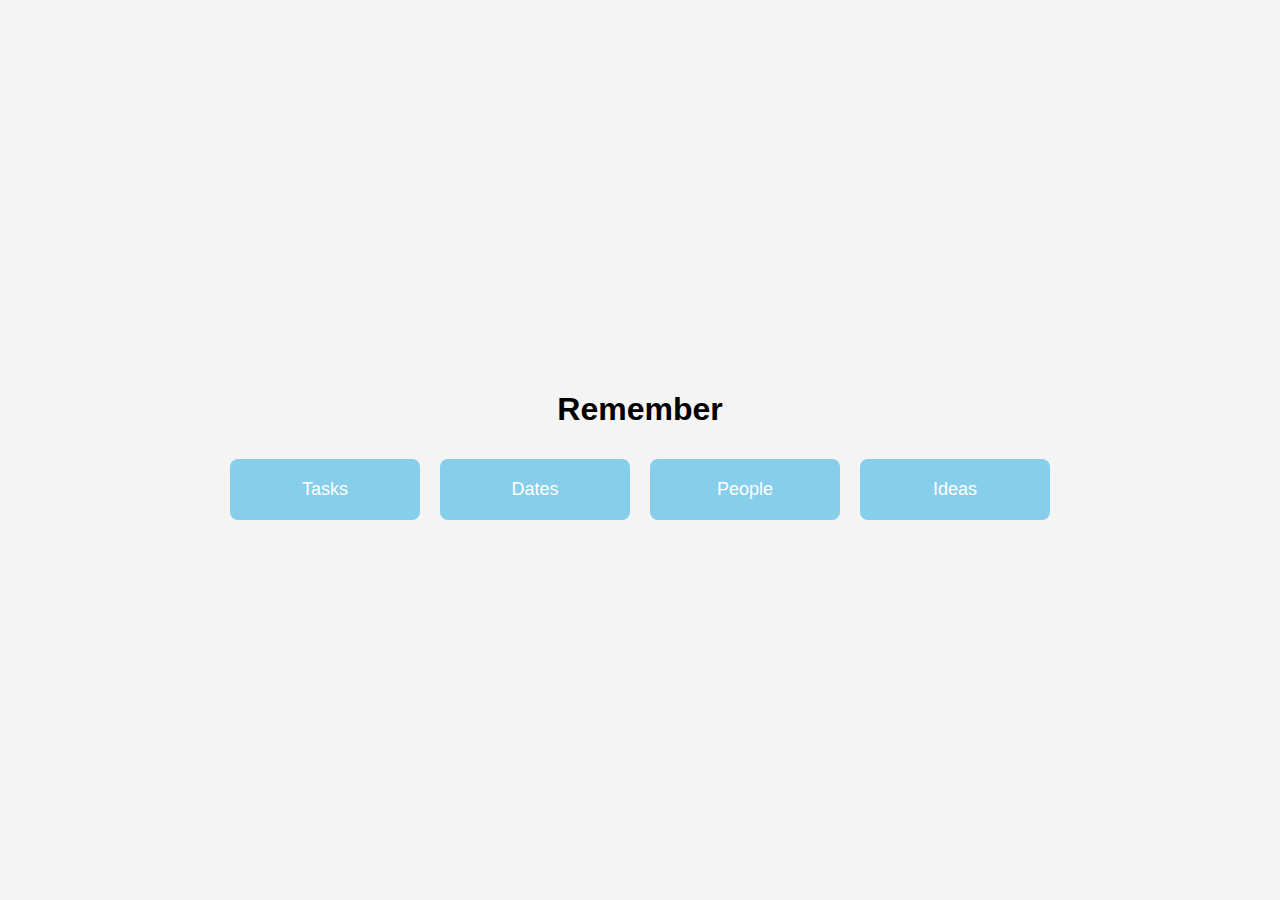
==== index.html @ 6f265c07 "Initial commit" ====
<!-- index.html -->
<!DOCTYPE html>
<html lang="en">
<head>
  <meta charset="UTF-8" />
  <meta name="viewport" content="width=device-width, initial-scale=1.0" />
  <title>Mnemo Memory Management</title>
  <link rel="stylesheet" href="styles.css" />
</head>
<body>
  <div class="container">
    <h1>Remember</h1>
    <div class="grid">
      <a href="tasks.html" class="category">Tasks</a>
      <a href="dates.html" class="category">Dates</a>
      <a href="people.html" class="category">People</a>
      <a href="ideas.html" class="category">Ideas</a>
    </div>
  </div>

  <script src="scripts.js"></script>
</body>
</html>
---- styles.css ----
/* styles.css */
body {
  font-family: Arial, sans-serif;
  background-color: #f4f4f4;
  margin: 0;
  padding: 0;
  display: flex;
  justify-content: center;
  align-items: center;
  height: 100vh;
}

.container {
  text-align: center;
}

.grid {
  display: flex;
  justify-content: center;
  flex-wrap: wrap;
}

.category {
  background-color: #87CEEB;
  color: white;
  text-align: center;
  padding: 20px;
  margin: 10px;
  border-radius: 8px;
  width: 150px;
  text-decoration: none;
  font-size: 18px;
}

.category:hover {
  background-color: #4682B4;
}
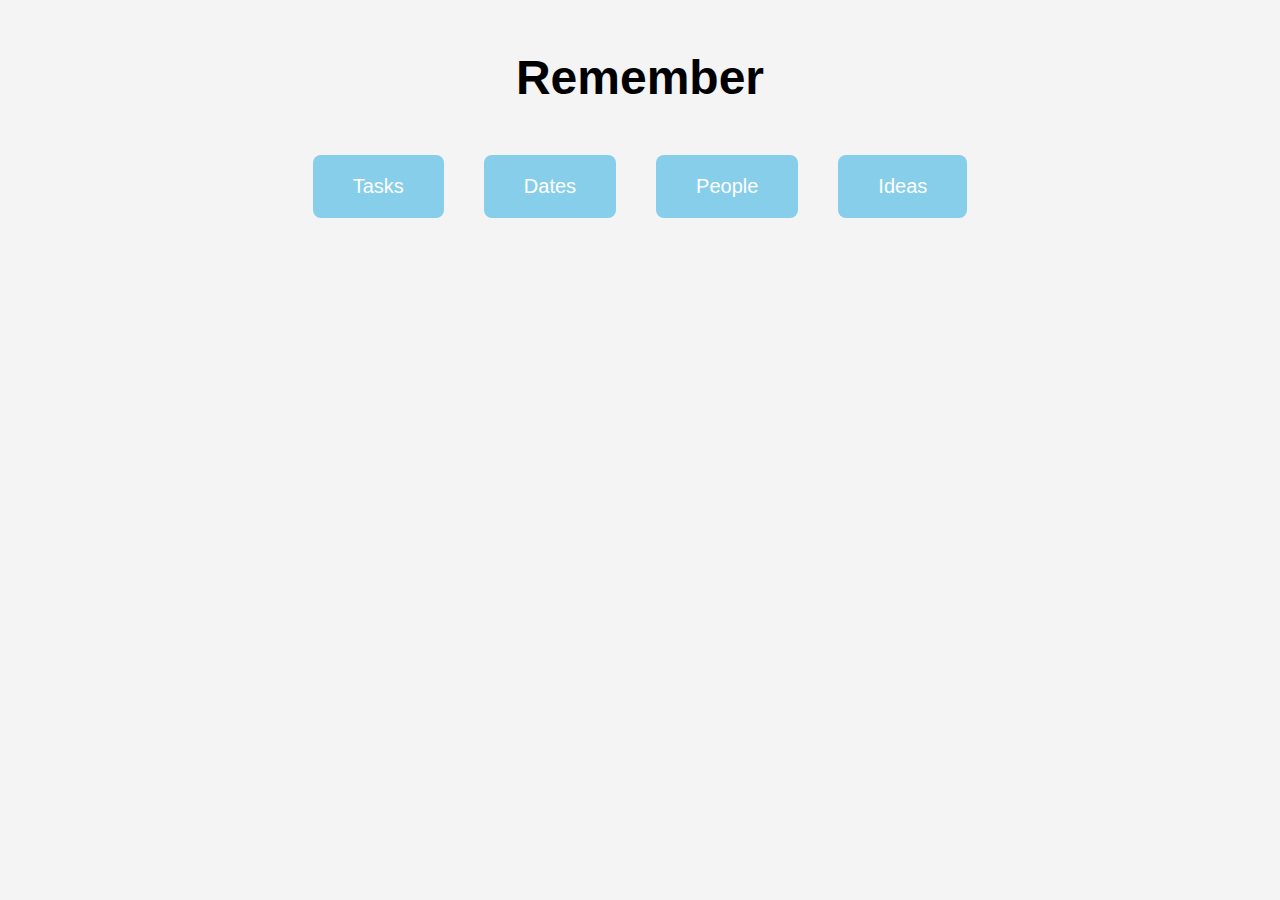
==== commit 3dd263f1: "Implemented task management with LocalStorage and updated UI" ====
--- a/index.html
+++ b/index.html
@@ -2,22 +2,20 @@
 <!DOCTYPE html>
 <html lang="en">
 <head>
-  <meta charset="UTF-8" />
-  <meta name="viewport" content="width=device-width, initial-scale=1.0" />
-  <title>Mnemo Memory Management</title>
-  <link rel="stylesheet" href="styles.css" />
+  <meta charset="UTF-8">
+  <meta name="viewport" content="width=device-width, initial-scale=1.0">
+  <title>Remember</title>
+  <link rel="stylesheet" href="styles.css">
 </head>
 <body>
   <div class="container">
     <h1>Remember</h1>
     <div class="grid">
-      <a href="tasks.html" class="category">Tasks</a>
-      <a href="dates.html" class="category">Dates</a>
-      <a href="people.html" class="category">People</a>
-      <a href="ideas.html" class="category">Ideas</a>
+      <a href="tasks/tasks.html" class="category">Tasks</a>
+      <a href="dates/dates.html" class="category">Dates</a>
+      <a href="people/people.html" class="category">People</a>
+      <a href="ideas/ideas.html" class="category">Ideas</a>
     </div>
   </div>
-
-  <script src="scripts.js"></script>
 </body>
 </html>
--- a/styles.css
+++ b/styles.css
@@ -1,37 +1,80 @@
 /* styles.css */
+
+/* Global styles applied across the whole app */
+
 body {
   font-family: Arial, sans-serif;
   background-color: #f4f4f4;
   margin: 0;
   padding: 0;
-  display: flex;
-  justify-content: center;
-  align-items: center;
-  height: 100vh;
+  text-align: center;
 }
 
-.container {
-  text-align: center;
+h1 {
+  font-size: 48px;
+  margin-top: 50px;
+  color: black;
 }
 
 .grid {
   display: flex;
   justify-content: center;
-  flex-wrap: wrap;
+  margin-top: 40px;
+  gap: 20px;
 }
 
 .category {
   background-color: #87CEEB;
   color: white;
   text-align: center;
-  padding: 20px;
+  padding: 20px 40px;
   margin: 10px;
   border-radius: 8px;
-  width: 150px;
   text-decoration: none;
-  font-size: 18px;
+  font-size: 20px;
+  transition: background-color 0.3s ease;
 }
 
 .category:hover {
   background-color: #4682B4;
 }
+
+/* Responsive design */
+@media (max-width: 600px) {
+  .grid {
+    flex-direction: column;
+    gap: 10px;
+  }
+
+  .category {
+    font-size: 18px;
+    padding: 15px 20px;
+  }
+
+  h1 {
+    font-size: 36px;
+  }
+
+  .modal-content {
+    padding: 20px;
+  }
+}
+
+.modal {
+  display: none;
+  position: fixed;
+  left: 0;
+  top: 0;
+  width: 100%;
+  height: 100%;
+  background-color: rgba(0,0,0,0.5);
+  justify-content: center;
+  align-items: center;
+}
+
+.modal-content {
+  background-color: white;
+  padding: 20px;
+  border-radius: 8px;
+}
+
